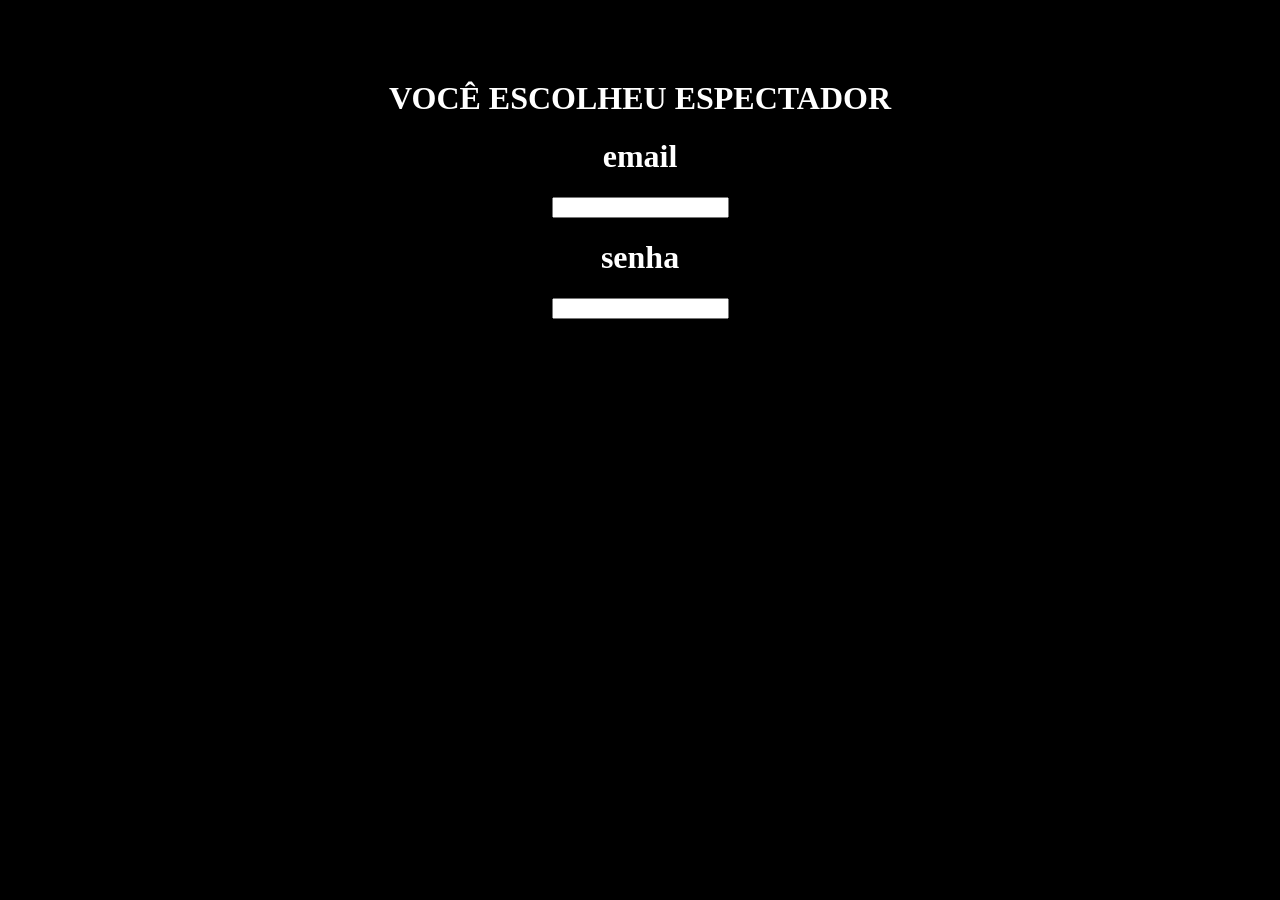
==== espectador.html @ b193f2c7 "Add files via upload" ====
<!DOCTYPE html>
<html lang="pt-br">
<head>
    <meta charset="UTF-8">
    <meta name="viewport" content="width=device-width, initial-scale=1.0">
    <title>Document</title>
    <link rel="shortcut icon" href="img/aba.png" type="image/x-icon">
    <link rel="stylesheet" href="style.css">
</head>
<body>
    <div class="pag-login">
        <h1>VOCÊ ESCOLHEU ESPECTADOR</h1>
        <h1>email</h1>
        <input type="">
        <h1>senha</h1>
        <input type="">
    </div>
</body>
</html>
---- style.css ----
body{
    background-color: #000000;
    color: #ffffff;
}
.pag-inicial{
    text-align: center;
}
.escolha{
    text-align: center;
    font-size: 40px;
    margin: 50px;
    
}
.jogador a{
    color: darkgoldenrod;
   margin-right: 20px;
   margin-left: 20px;
}
.espectador a{
   color: darkorchid;
   margin-right: 20px;
   margin-left: 20px;
}
.escolha a:hover {
    color: #ffffff;
}
.pag-login{
    text-align: center;
    margin-top: 80px;
}
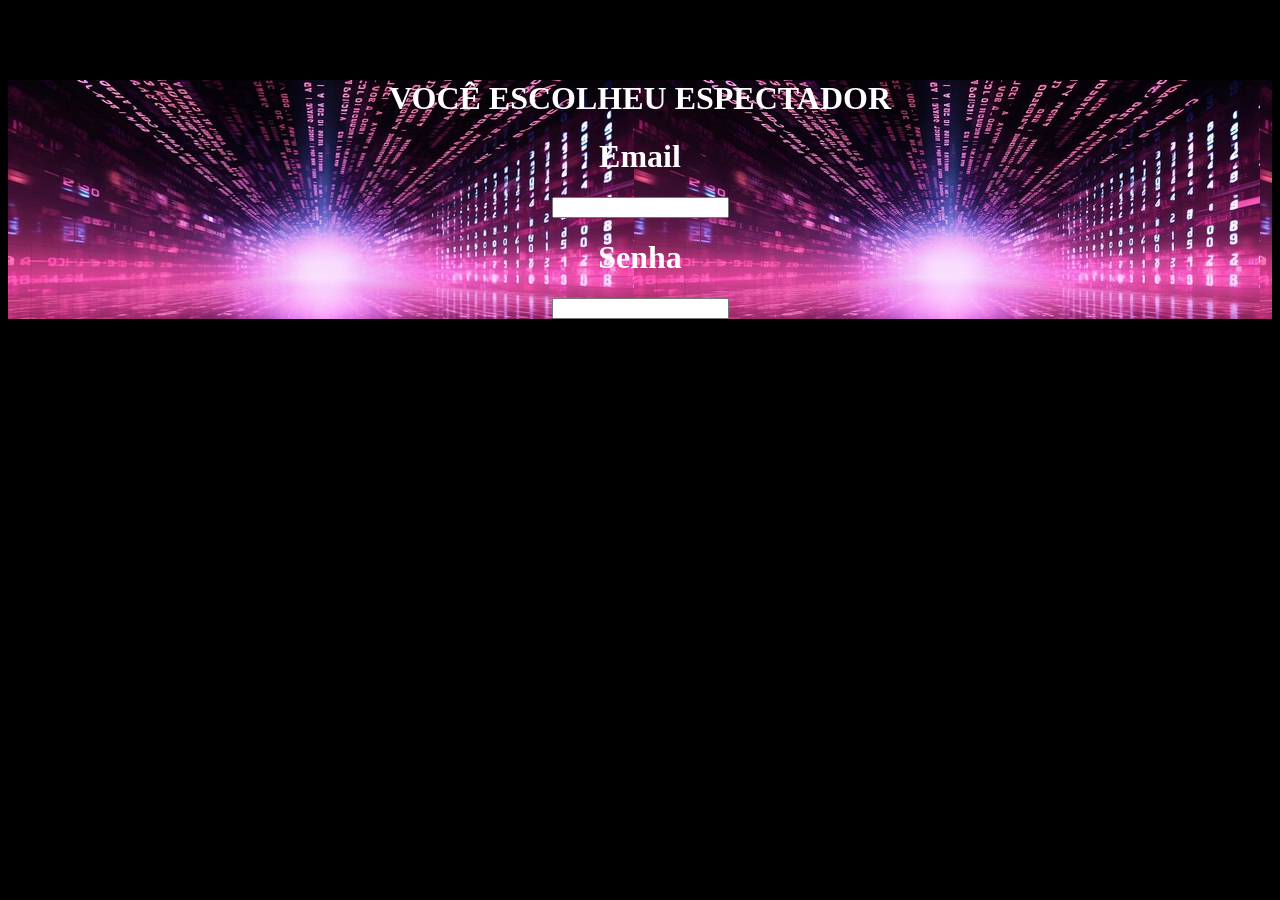
==== commit f9419893: "Add files via upload" ====
--- a/espectador.html
+++ b/espectador.html
@@ -10,9 +10,9 @@
 <body>
     <div class="pag-login">
         <h1>VOCÊ ESCOLHEU ESPECTADOR</h1>
-        <h1>email</h1>
+        <h1>Email</h1>
         <input type="">
-        <h1>senha</h1>
+        <h1>Senha</h1>
         <input type="">
     </div>
 </body>
--- a/style.css
+++ b/style.css
@@ -6,20 +6,22 @@
     text-align: center;
 }
 .escolha{
-    text-align: center;
     font-size: 40px;
     margin: 50px;
-    
+    display: flex;
+    justify-content: center;
 }
 .jogador a{
-    color: darkgoldenrod;
+    color: #e09ce1;
    margin-right: 20px;
    margin-left: 20px;
+   text-decoration: none;
 }
 .espectador a{
-   color: darkorchid;
+   color: #731a76 ; /*#9618a2  #731a76 #e09ce1   */
    margin-right: 20px;
    margin-left: 20px;
+   text-decoration: none;
 }
 .escolha a:hover {
     color: #ffffff;
@@ -27,4 +29,5 @@
 .pag-login{
     text-align: center;
     margin-top: 80px;
-}+    background-image: url(img/fundo\ hack\ rosa.png);
+}
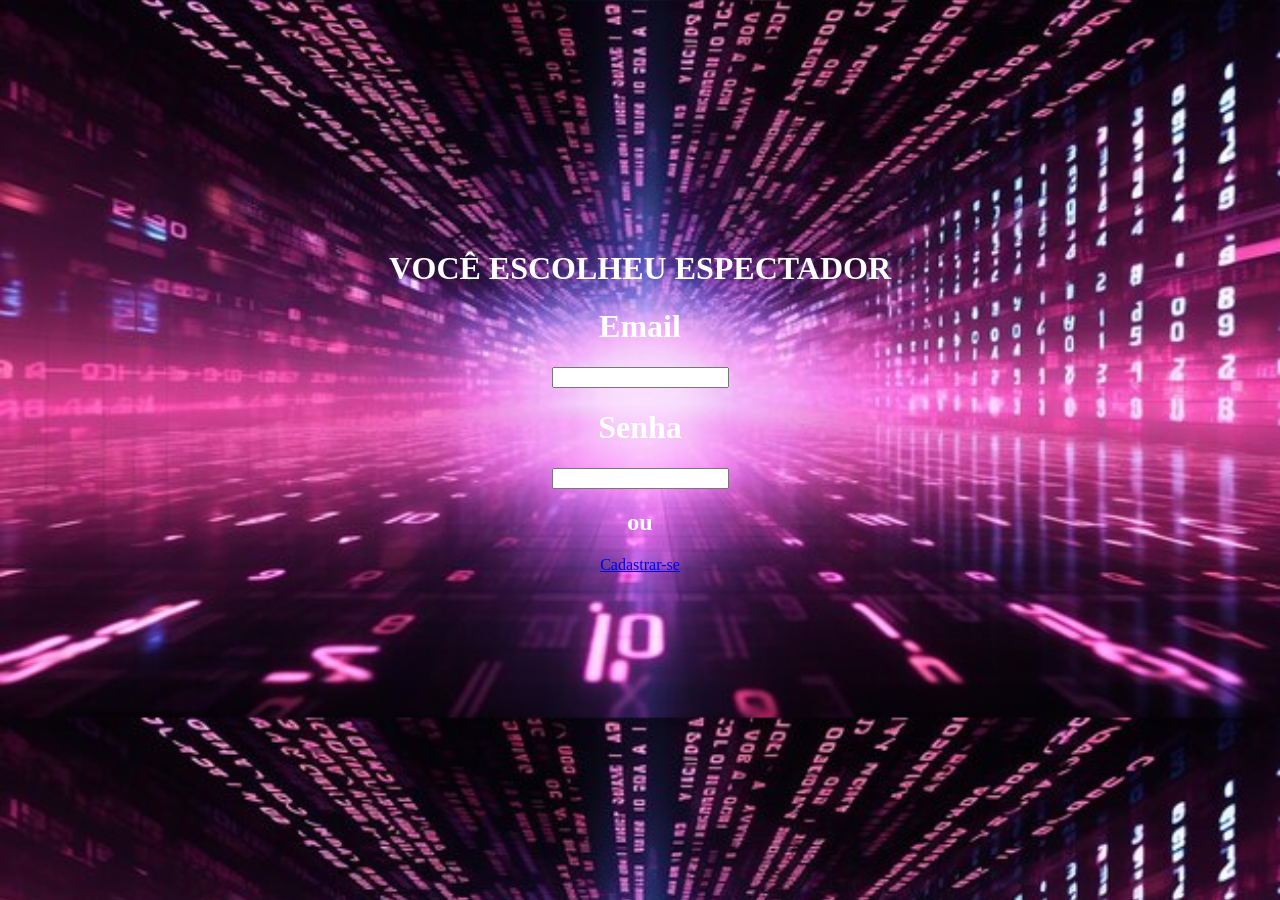
==== commit a9b1d971: "Add files via upload" ====
--- a/espectador.html
+++ b/espectador.html
@@ -7,13 +7,16 @@
     <link rel="shortcut icon" href="img/aba.png" type="image/x-icon">
     <link rel="stylesheet" href="style.css">
 </head>
-<body>
+<body class="login">
+
     <div class="pag-login">
         <h1>VOCÊ ESCOLHEU ESPECTADOR</h1>
         <h1>Email</h1>
         <input type="">
         <h1>Senha</h1>
         <input type="">
+        <h2>ou</h2>
+        <a href="cadastro.html">Cadastrar-se</a>
     </div>
 </body>
 </html>
--- a/style.css
+++ b/style.css
@@ -25,9 +25,14 @@
 }
 .escolha a:hover {
     color: #ffffff;
+    filter: drop-shadow(0 0 0.50rem crimson);
 }
 .pag-login{
     text-align: center;
-    margin-top: 80px;
+    margin-top: 250px;
+}
+body.login{
     background-image: url(img/fundo\ hack\ rosa.png);
+    background-size: cover;
+   
 }
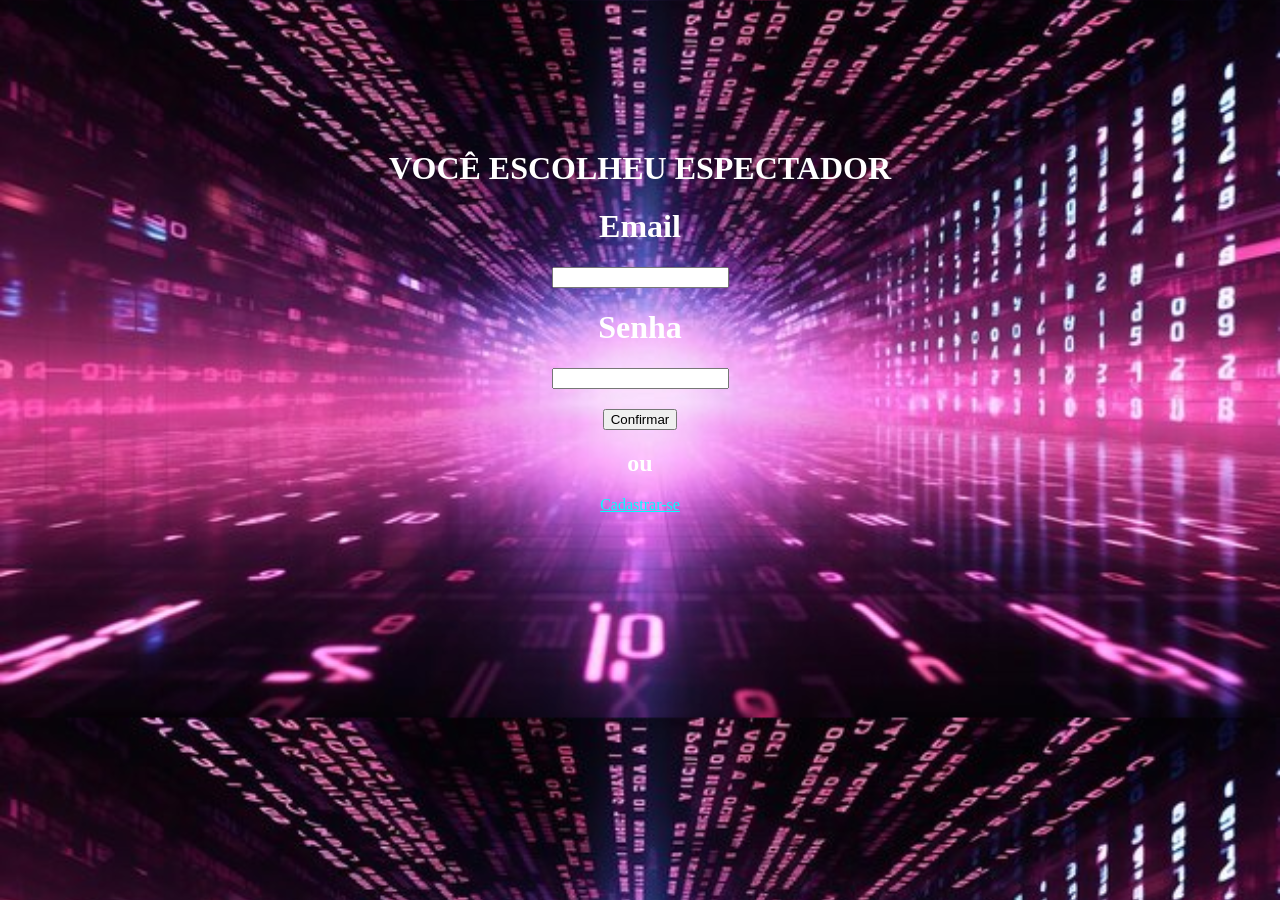
==== commit 492aeb31: "Add files via upload" ====
--- a/espectador.html
+++ b/espectador.html
@@ -15,8 +15,11 @@
         <input type="">
         <h1>Senha</h1>
         <input type="">
-        <h2>ou</h2>
-        <a href="cadastro.html">Cadastrar-se</a>
+        <h2></h2>
+        <a  href="inicioe.html">
+            <input class="styled" type="button" value="Confirmar" /></a>
+    <h2>ou</h2>
+    <a href="cadastroe.html">Cadastrar-se</a>
     </div>
 </body>
 </html>
--- a/style.css
+++ b/style.css
@@ -10,6 +10,7 @@
     margin: 50px;
     display: flex;
     justify-content: center;
+    
 }
 .jogador a{
     color: #e09ce1;
@@ -29,10 +30,28 @@
 }
 .pag-login{
     text-align: center;
-    margin-top: 250px;
+    margin-top: 150px;
+}
+.pag-login a{
+    color: aqua;
 }
 body.login{
     background-image: url(img/fundo\ hack\ rosa.png);
     background-size: cover;
    
 }
+.pag-cadastro{
+    text-align: center;
+    margin-top: 50px;
+}
+.pag-login a:hover{
+    color: #ffffff;
+    filter: drop-shadow(0 0 0.50rem crimson);
+}
+body.inicioj{
+    background-color: #000000;
+}
+body.inicioe{
+    background-color: #000000;
+}
+
